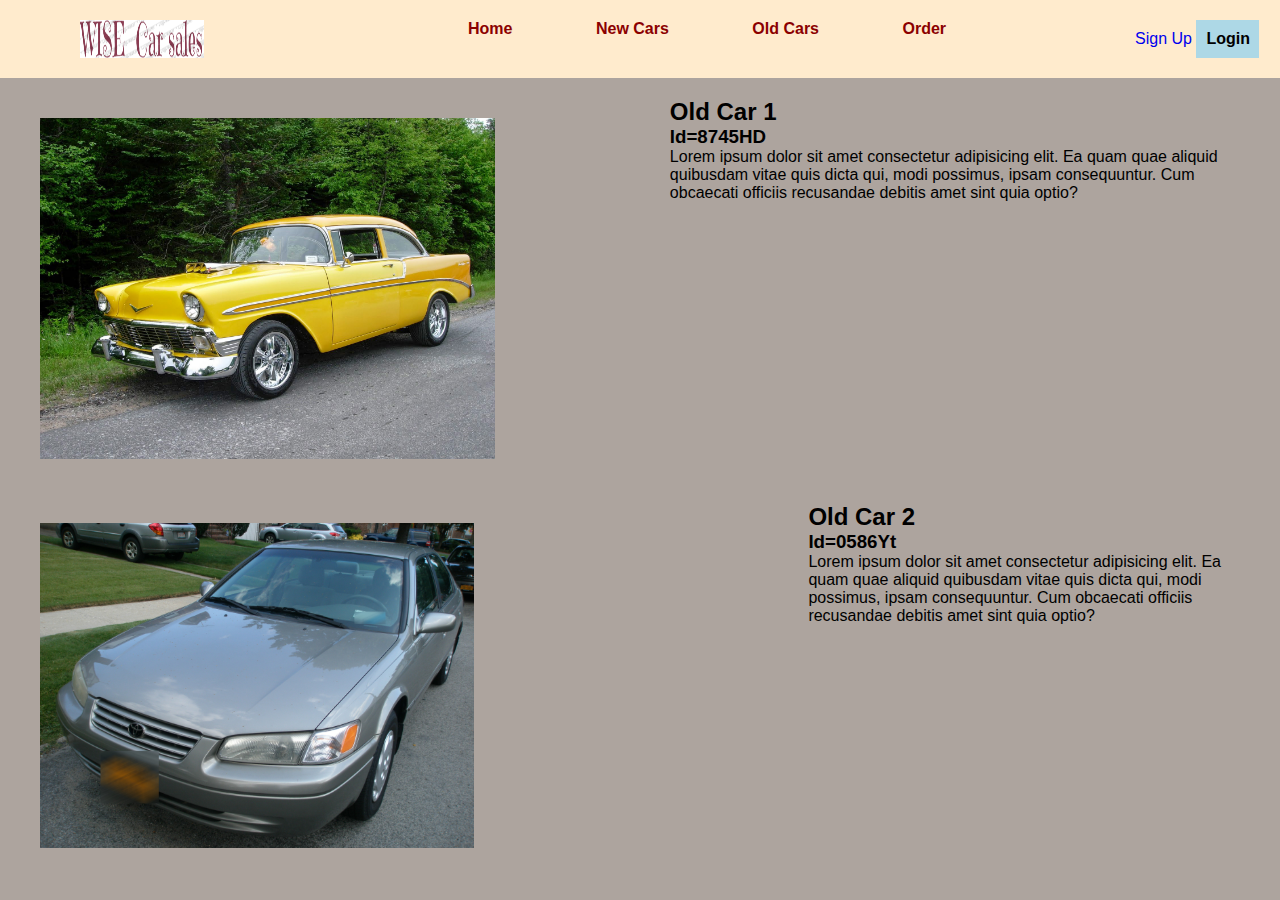
==== SBA 307/oldCars.html @ 222ab2c8 "page create" ====
<!DOCTYPE html>
<html lang="en">

<head>
    <meta charset="UTF-8">
    <meta name="viewport" content="width=device-width, initial-scale=1.0">
    <title>SBA 307</title>
    <link rel="stylesheet" href="./style.css">
</head>

<body>
    <div id="main-container">
        <nav>
            <div id="navigation">
                <img src="./Images/logo.png" width 100%>
                <div id="middlenav">
                    <a class="home" href="./home.html">Home</a>
                    <a class="product" href="./newCars.html">New Cars</a>
                    <a class="about" href="./oldCars.html">Old Cars</a>
                    <a class="about" href="./order.html">Order</a>
                </div>
                <div id="endnav">
                    <a class="home" href="./signlog.html">Sign Up</a>
                    <button class="login">Login</button>
                </div>
            </div>
        </nav>
        <section id="product">
            <div class="olditem1">
                <div class="oldc1">
                    <div class="old1p1">
                        <img src="./Images/lets-donate-old-cars-to-charity-photos.jpg"
                            class="d-block w-100" alt="..." width="50%">
                    </div>
                    <div>
                        <h2>Old Car 1</h2>
                        <h3>Id=8745HD</h3>
                        <p>Lorem ipsum dolor sit amet consectetur adipisicing elit.
                            Ea quam quae aliquid quibusdam vitae quis dicta qui, modi
                            possimus, ipsam consequuntur. Cum obcaecati officiis
                            recusandae debitis amet sint quia optio?</p>
                    </div>
                </div>
                
                <div class="olditem2">
                    <div class="oldc2">
                        <div class="old2p2">
                            <img src="./Images/1999-blurred2.jpg"
                                class="d-block w-100" alt="..." width="50%">
                        </div>
                        <div>
                            <h2>Old Car 2</h2>
                            <h3>Id=0586Yt</h3>
                            <p>Lorem ipsum dolor sit amet consectetur adipisicing elit.
                                Ea quam quae aliquid quibusdam vitae quis dicta qui, modi
                                possimus, ipsam consequuntur. Cum obcaecati officiis
                                recusandae debitis amet sint quia optio?</p>
                        </div>
                    </div>
                   
                        
                        
                            

        </section>


    </div>

</body>

</html>
---- SBA 307/style.css ----
* {
    margin: 0px;
    padding: 0px;
    box-sizing: border-box;
    font-family: Verdana, Geneva, Tahoma, sans-serif;
    border: none;
    text-decoration: none;

}

body {
    background-color: #ada49e;
    background-size: cover;
    background-position: center;

}

#navigation {
    display: flex;
    text-decoration: none;
    background-color: blanchedalmond;
    padding: 20px;
}

nav img {
    width: 10%;
    margin-left: 60px;
    align-items: center;
    margin-right: 90px;
}

#middlenav {
    justify-content: center;
    margin-left: auto;
    margin-right: auto;
}

#middlenav a {
    margin-right: 15px;
    font-size: 1rem;
    padding: 2rem;
    color: darkred;
    text-align: center;
    text-decoration: none;
    font-weight: bolder;
}

#endnav {
    justify-content: end;
}

.login {
    padding: 10px;
    background-color: lightblue;
    width: 50%;
    font-weight: bold;
    font-size: medium;
}
.homeimg{
    display: flex;
}
.homeimg img{
    width:70%;
    height: 40%;
    margin: 60px;
    align-items: center; 
}
.homeimg button{
    padding: 10px;
    background-color: lightblue;
    width: 30%;
    height: 10%;
    font-weight: bold;
    font-size: medium;
    margin-top: 300px;
    margin-right: 100px;

}

/* New Cars */
#product{
    display: flex;
}
.newc1{
    display: flex;
    margin: 20px;
}
.new1p1 img{
    margin: 20px;
    width: 60%;
}
.new1p1 h2 {
    margin-left: 45px;
}
.newc2{
    display: flex;
    margin: 20px;
}
.new2p2 img{
    margin: 20px;
    width: 55%;
}
.new2p2 h2 {
    margin-left: 45px;
}

/* Old Cars */
.oldc1{
    display: flex;
    margin: 20px;
}
.old1p1 img{
    margin: 20px;
    width: 70%;
}
.old1p1 h2 {
    margin-left: 45px;
}
.oldc2{
    display: flex;
    margin: 20px;
}
.old2p2 img{
    margin: 20px;
    width: 55%;
}
.old2p2 h2 {
    margin-left: 45px;
    width: 70%;
}

/* Order  */
#order_form{
    justify-content: center;
    margin-left: 600px;
    margin-top: 60px;
    
}
#order_form input{
    background-color: lightblue;
    width: 50%;
    height: 50%;
    padding: 15px;
    border-radius: 25px;
    margin: 20px;
}
#order_form h1{
    margin-left: 100px;
}
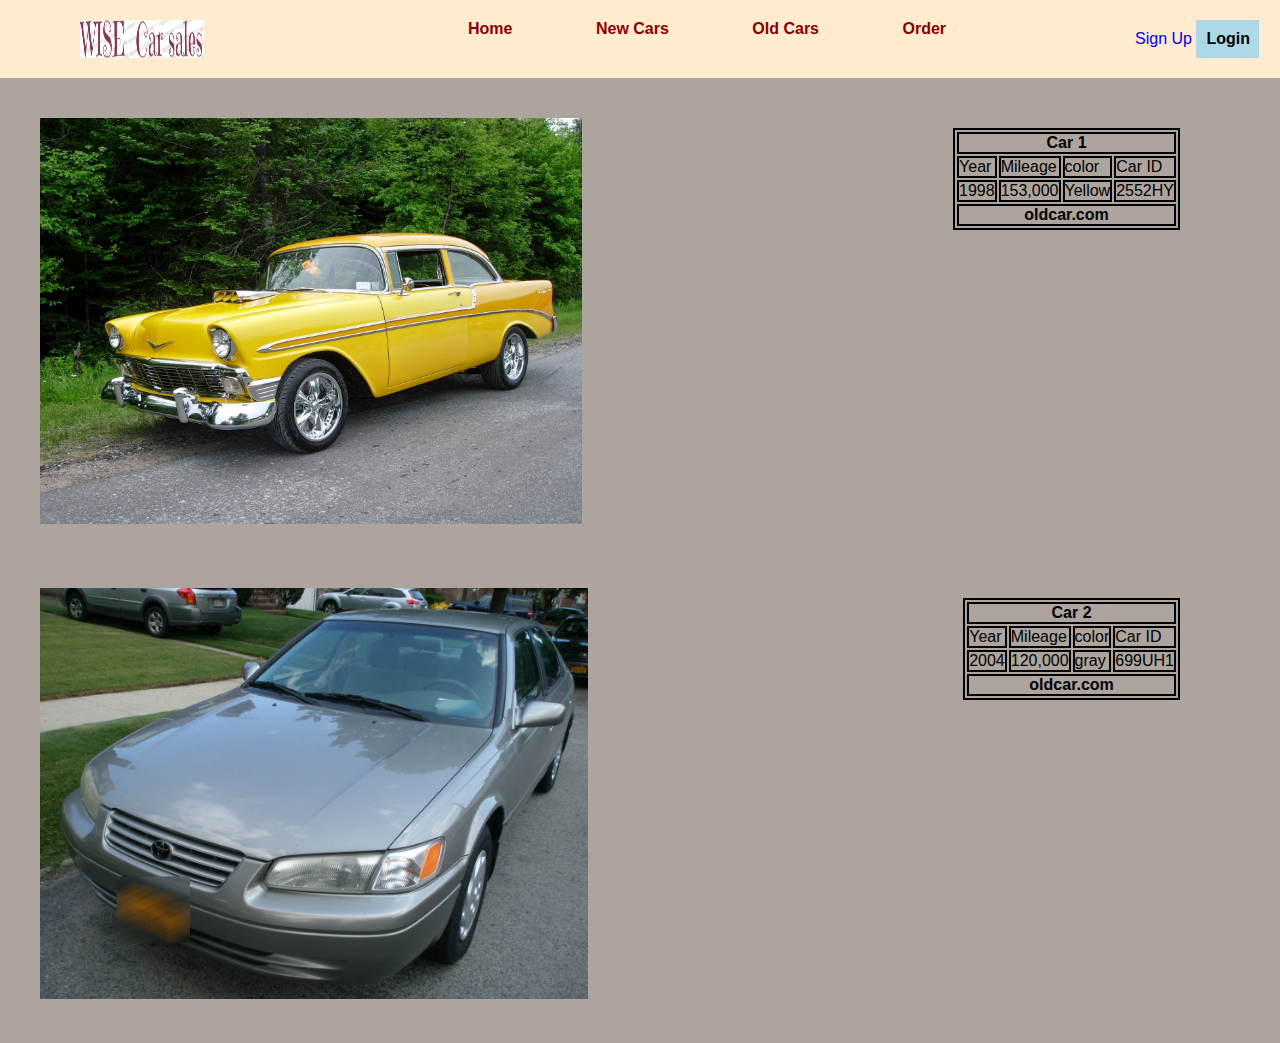
==== commit 4a515986: "Final Submision" ====
--- a/SBA 307/oldCars.html
+++ b/SBA 307/oldCars.html
@@ -29,38 +29,67 @@
             <div class="olditem1">
                 <div class="oldc1">
                     <div class="old1p1">
-                        <img src="./Images/lets-donate-old-cars-to-charity-photos.jpg"
-                            class="d-block w-100" alt="..." width="50%">
+                        <img src="./Images/lets-donate-old-cars-to-charity-photos.jpg" class="d-block w-100" alt="..."
+                            width="50%">
                     </div>
                     <div>
-                        <h2>Old Car 1</h2>
-                        <h3>Id=8745HD</h3>
-                        <p>Lorem ipsum dolor sit amet consectetur adipisicing elit.
-                            Ea quam quae aliquid quibusdam vitae quis dicta qui, modi
-                            possimus, ipsam consequuntur. Cum obcaecati officiis
-                            recusandae debitis amet sint quia optio?</p>
+                        <table>
+                            <tr>
+                                <th colspan="4">Car 1 </th>
+                            </tr>
+                            <tr>
+                                <td>Year</td>
+                                <td>Mileage</td>
+                                <td>color</td>
+                                <td>Car ID</td>
+                            </tr>
+                            <tr>
+                                <td>1998</td>
+                                <td>153,000</td>
+                                <td>Yellow</td>
+                                <td>2552HY</td>
+                            </tr>
+
+                            <tfoot>
+                                <th colspan="4">oldcar.com</th>
+                            </tfoot>
+                        </table>
                     </div>
                 </div>
-                
+
                 <div class="olditem2">
                     <div class="oldc2">
                         <div class="old2p2">
-                            <img src="./Images/1999-blurred2.jpg"
-                                class="d-block w-100" alt="..." width="50%">
+                            <img src="./Images/1999-blurred2.jpg" class="d-block w-100" alt="..." width="50%">
                         </div>
                         <div>
-                            <h2>Old Car 2</h2>
-                            <h3>Id=0586Yt</h3>
-                            <p>Lorem ipsum dolor sit amet consectetur adipisicing elit.
-                                Ea quam quae aliquid quibusdam vitae quis dicta qui, modi
-                                possimus, ipsam consequuntur. Cum obcaecati officiis
-                                recusandae debitis amet sint quia optio?</p>
+                            <table>
+                                <tr>
+                                    <th colspan="4">Car 2 </th>
+                                </tr>
+                                <tr>
+                                    <td> Year </td>
+                                    <td>Mileage</td>
+                                    <td>color</td>
+                                    <td>Car ID</td>
+                                </tr>
+                                <tr>
+                                    <td>2004</td>
+                                    <td>120,000</td>
+                                    <td>gray</td>
+                                    <td>699UH1</td>
+                                </tr>
+    
+                                <tfoot>
+                                    <th colspan="4">oldcar.com</th>
+                                </tfoot>
+                            </table>
                         </div>
                     </div>
-                   
-                        
-                        
-                            
+
+
+
+
 
         </section>
 
--- a/SBA 307/style.css
+++ b/SBA 307/style.css
@@ -43,7 +43,9 @@
     text-align: center;
     text-decoration: none;
     font-weight: bolder;
-}
+   
+}
+
 
 #endnav {
     justify-content: end;
@@ -55,13 +57,18 @@
     width: 50%;
     font-weight: bold;
     font-size: medium;
+    transition-property: background-color;
+    transition-duration: 5s;
+}
+.login :hover{
+    background-color: rgb(169, 250, 135);
 }
 .homeimg{
     display: flex;
 }
 .homeimg img{
-    width:70%;
-    height: 40%;
+    width:65%;
+    height: 50%;
     margin: 60px;
     align-items: center; 
 }
@@ -111,28 +118,48 @@
 }
 .old1p1 img{
     margin: 20px;
+    width: 60%;
+}
+.old1p1 h2 {
+    margin-left: 45px;
+}
+.oldc2{
+    display: flex;
+    margin: 20px;
+}
+.old2p2 img{
+    margin: 20px;
+    width: 60%;
+}
+.old2p2 h2 {
+    margin-left: 45px;
     width: 70%;
 }
-.old1p1 h2 {
-    margin-left: 45px;
-}
-.oldc2{
-    display: flex;
-    margin: 20px;
-}
-.old2p2 img{
-    margin: 20px;
-    width: 55%;
-}
-.old2p2 h2 {
-    margin-left: 45px;
-    width: 70%;
+table{
+    border: 2px solid black;
+    margin: 30px;
+    margin-right: 80px;
+    width: 40%;
+}
+tr{
+    border: 2px solid black;
+}
+td{
+    border: 2px solid black;
+}
+th{
+  
+    text-align:center;
+    border: 2px solid black;
+}
+.oldimg2{
+    width: 50%;
 }
 
 /* Order  */
 #order_form{
     justify-content: center;
-    margin-left: 600px;
+    margin-left: 500px;
     margin-top: 60px;
     
 }
@@ -147,3 +174,102 @@
 #order_form h1{
     margin-left: 100px;
 }
+#submit-btn button{
+    padding: 10px;
+    background-color: rgb(6, 138, 182);
+    width: 15%;
+    height: 10%;
+    font-weight: bold;
+    font-size: medium;
+    border-radius: 25px;
+    /* margin-right: 100px; */
+    margin-left: 150px;
+
+}
+.shop{
+    margin-top: 300px;
+    padding: 15px;
+    background-color: lightblue;
+    width: 10%;
+    height: 10%;
+    font-weight: bold;
+    margin-left: 25px;
+    font-size: medium;
+    border-radius: 25px;
+    transition-duration: 4s;
+}
+.shop:hover {
+    transform:rotate(360deg);
+ }
+
+ /* SIGN UP */
+ #signbody{
+    display: flex;
+ }
+ #signup input{
+    background-color: lightblue;
+    width: 70%;
+    height: 50%;
+    padding: 15px;
+    border-radius: 25px;
+    margin: 20px;
+    margin-left: 200px;
+    justify-content: center;
+
+ }
+ #signup h1{
+    margin: 20px;
+    margin-left: 250px;
+    text-align: center;
+ }
+ #login input{
+    background-color: lightblue;
+    width: 50%;
+    height: 50%;
+    padding: 15px;
+    border-radius: 25px;
+    margin: 20px;
+    margin-left: 250px;
+    justify-content: center;
+
+ }
+  #submitButton{
+    width: 70px;
+    padding: 10px;
+    background-color: rgb(6, 138, 182);
+    width: 15%;
+    height: 10%;
+    font-weight: bold;
+    font-size: medium;
+    border-radius: 25px;
+    /* margin-right: 100px;
+    margin-left: 150px; */
+
+ }  
+ #submitb{
+    border-radius: 25px;
+    margin-left: 270px;
+    padding: 10px;
+    background-color: rgb(6, 138, 182);
+    width: 25%;
+    height: 10%;
+    font-weight: bold;
+    font-size: medium;
+
+ }
+ #login h1{
+    margin: 20px;
+    margin-right: 50px;
+    text-align: end;
+ }
+ #submitb2{
+    border-radius: 25px;
+    margin-left: 300px;
+    padding: 10px;
+    background-color: rgb(6, 138, 182);
+    width: 25%;
+    height: 10%;
+    font-weight: bold;
+    font-size: medium;
+
+ }
